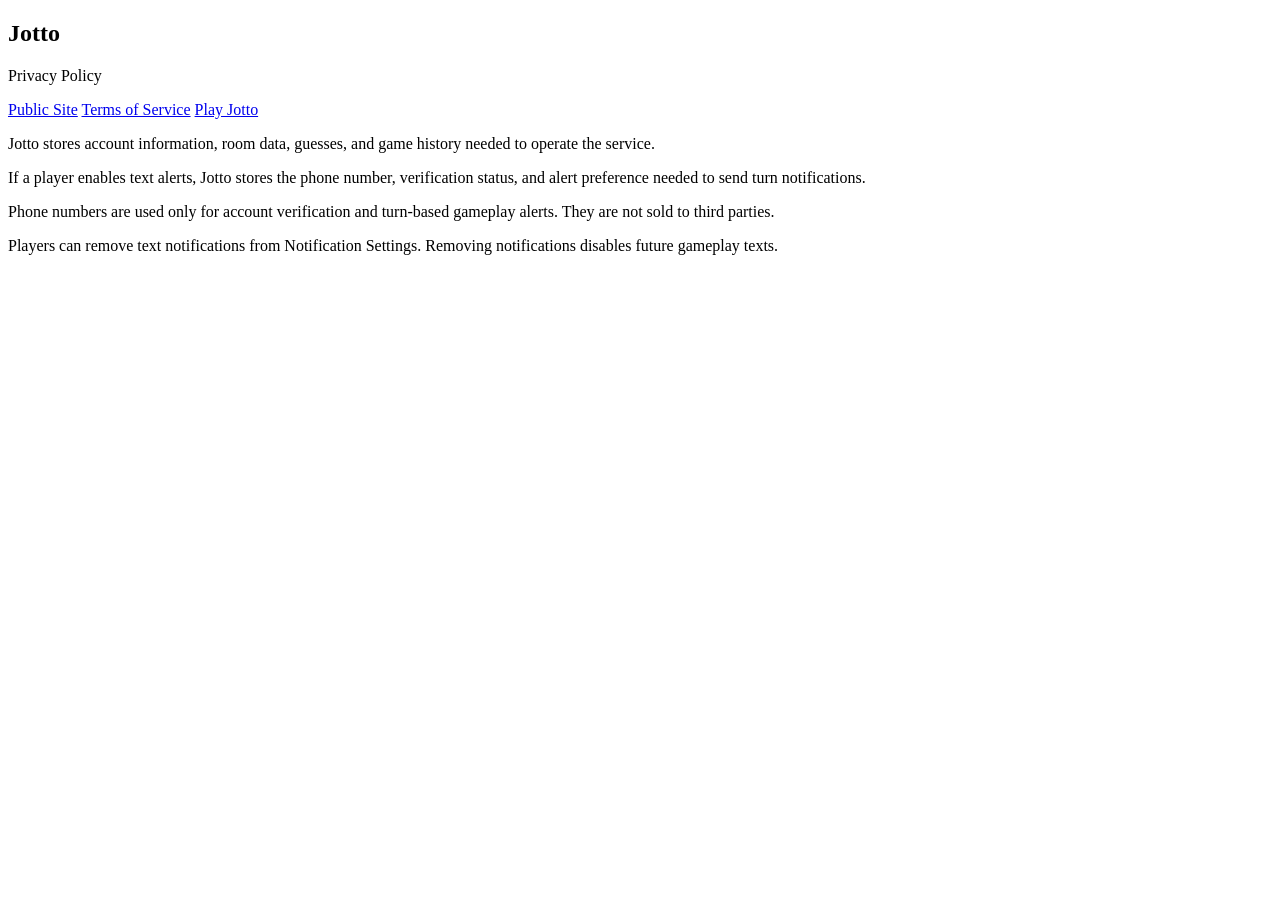
==== static/privacy.html @ ecadb4fa "Add public site and policy pages for Twilio review" ====
<!DOCTYPE html>
<html lang="en">
  <head>
    <meta charset="UTF-8" />
    <meta name="viewport" content="width=device-width, initial-scale=1.0" />
    <title>Jotto Privacy Policy</title>
    <link rel="stylesheet" href="/styles.css" />
  </head>
  <body>
    <main class="shell public-shell">
      <section class="hero public-hero">
        <div class="hero-brand">
          <h1 class="brand-title" aria-label="Jotto">
            <span class="brand-j">J</span><span class="brand-o1">o</span><span class="brand-t1">t</span><span class="brand-t2">t</span><span class="brand-o2">o</span>
          </h1>
          <p class="hero-subtitle">Privacy Policy</p>
        </div>
        <div class="public-links">
          <a class="text-button public-link" href="/site">Public Site</a>
          <a class="text-button public-link" href="/terms">Terms of Service</a>
          <a class="text-button invite-link-button" href="/">Play Jotto</a>
        </div>
      </section>

      <section class="public-card public-card-plain public-legal">
        <p class="public-copy">Jotto stores account information, room data, guesses, and game history needed to operate the service.</p>
        <p class="public-copy">If a player enables text alerts, Jotto stores the phone number, verification status, and alert preference needed to send turn notifications.</p>
        <p class="public-copy">Phone numbers are used only for account verification and turn-based gameplay alerts. They are not sold to third parties.</p>
        <p class="public-copy">Players can remove text notifications from Notification Settings. Removing notifications disables future gameplay texts.</p>
      </section>
    </main>
  </body>
</html>
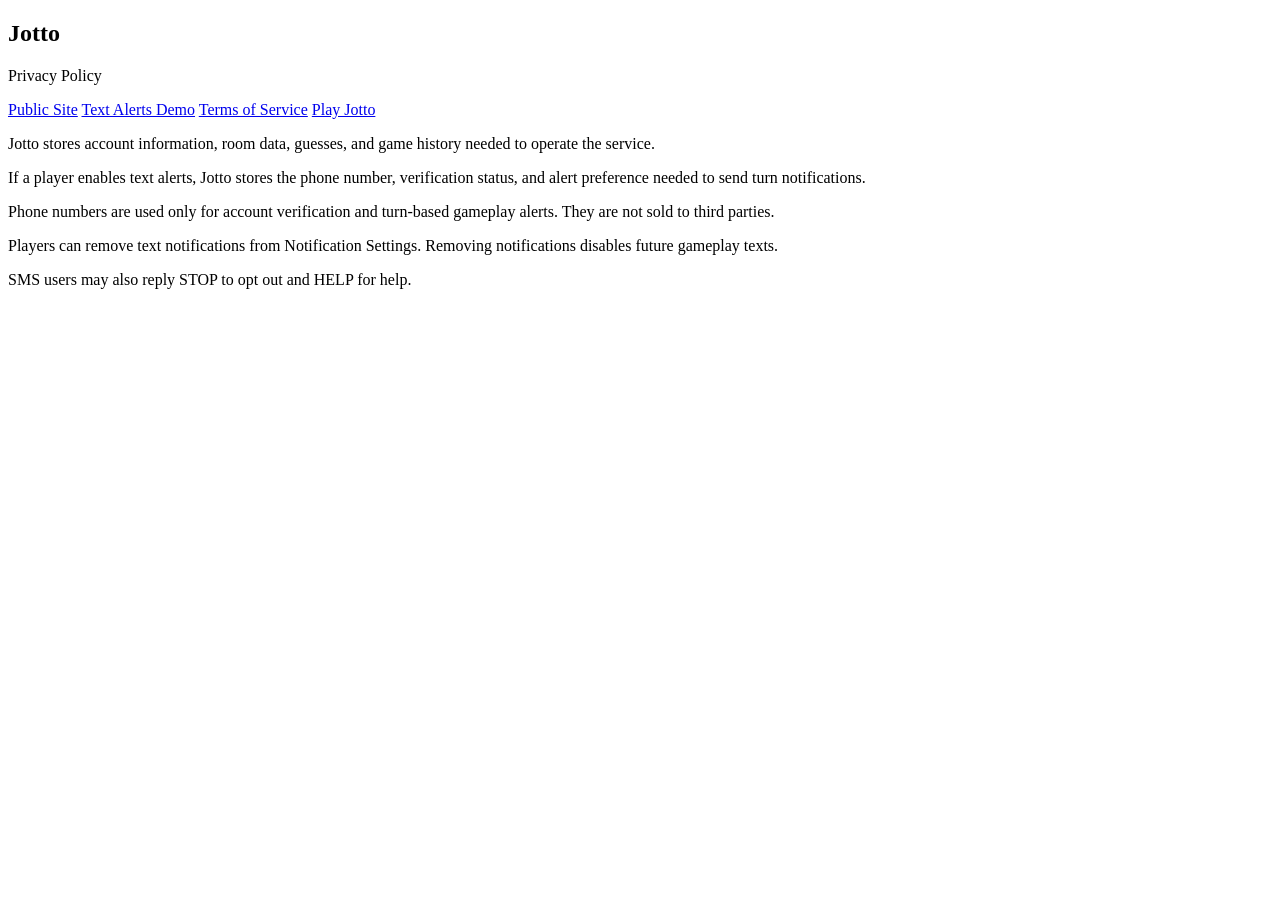
==== commit a12cbce2: "Add public SMS opt-in demo and consent language" ====
--- a/static/privacy.html
+++ b/static/privacy.html
@@ -17,6 +17,7 @@
         </div>
         <div class="public-links">
           <a class="text-button public-link" href="/site">Public Site</a>
+          <a class="text-button public-link" href="/text-alerts-demo">Text Alerts Demo</a>
           <a class="text-button public-link" href="/terms">Terms of Service</a>
           <a class="text-button invite-link-button" href="/">Play Jotto</a>
         </div>
@@ -27,6 +28,7 @@
         <p class="public-copy">If a player enables text alerts, Jotto stores the phone number, verification status, and alert preference needed to send turn notifications.</p>
         <p class="public-copy">Phone numbers are used only for account verification and turn-based gameplay alerts. They are not sold to third parties.</p>
         <p class="public-copy">Players can remove text notifications from Notification Settings. Removing notifications disables future gameplay texts.</p>
+        <p class="public-copy">SMS users may also reply STOP to opt out and HELP for help.</p>
       </section>
     </main>
   </body>
